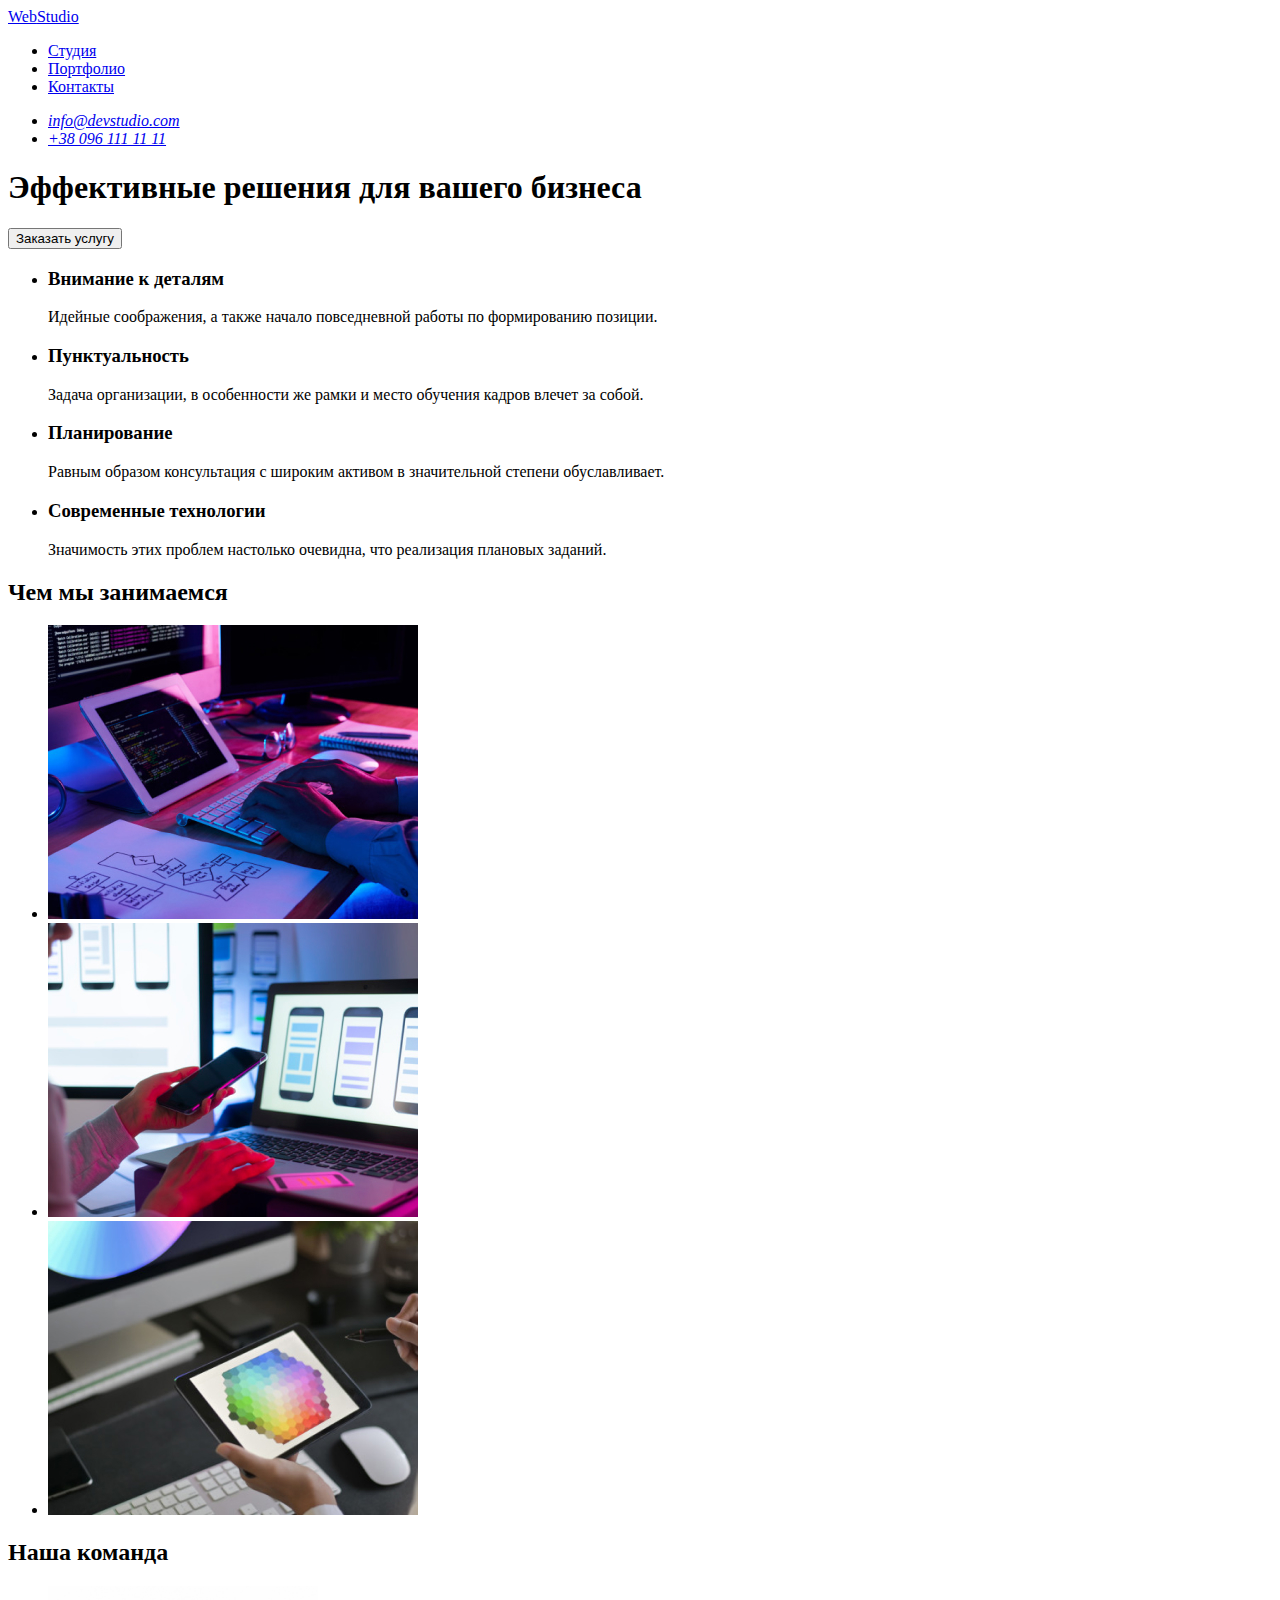
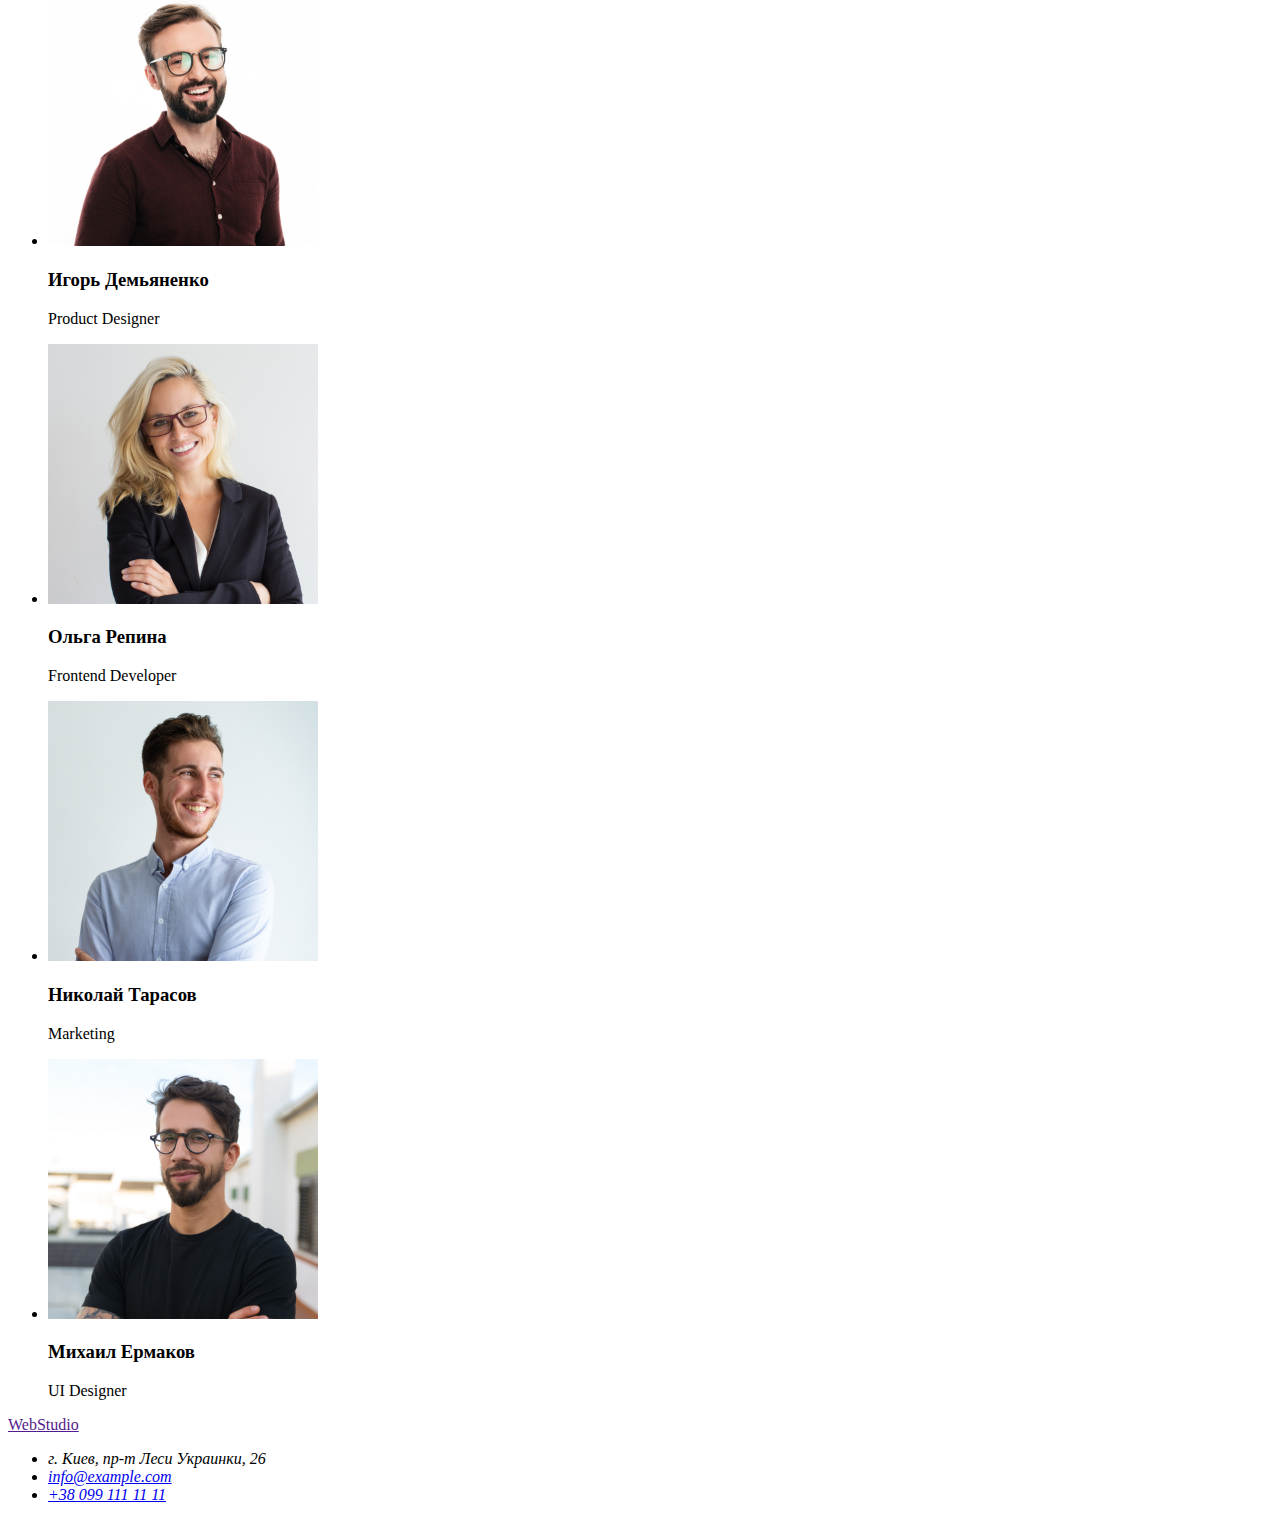
==== index.html @ 997d879f "start" ====
<!DOCTYPE html>
<html lang="ru">
<head>
    <meta charset="UTF-8">
    <meta name="viewport" content="width=device-width, initial-scale=1.0">
    <title>WebStudio</title>
</head>
<body>
    <!--Шапка сайта-->
    <header>
        <nav>
        <a href="/" aria-label="логотип сайта" lang="en">Web<span>Studio</span></a>
        <ul>
            <li><a href="#">Студия</a></li>
            <li><a href="#">Портфолио</a></li>
            <li><a href="#">Контакты</a></li>
        </ul>
        <address>
            <ul>
            <li><a href="mailto:info@devstudio.com">info@devstudio.com</a></li>
            <li><a href="tel:++380961111111">+38 096 111 11 11</a></li>
        </ul>
        </address>
        </nav>
    </header>
    <main>
    <div>
        <section>
            <h1>Эффективные решения для вашего бизнеса</h1>
        <button type="button">Заказать услугу</button>
        </section>
    </div> 
    <!--особенности-->
    <section>
  <ul>
    <li><h3>Внимание к деталям</h3>
    <p>Идейные соображения, а также начало повседневной работы по формированию позиции.</p>
    </li>
    <li>
    <h3>Пунктуальность</h3>
    <p>Задача организации, в особенности же рамки и место обучения кадров влечет за собой.</p></li>
    <li>
    <h3>Планирование</h3>
    <p>Равным образом консультация с широким активом в значительной степени обуславливает.</p>
    </li>
    <li>
    <h3>Современные технологии</h3>
    <p>Значимость этих проблем настолько очевидна, что реализация плановых заданий.</p>
    </li>
  </ul> 
</section>
<!--Чим ми займаємося-->
<section>
    <h2>Чем мы занимаемся</h2>
    <ul>
        <li>
        <img src="./images/img1.jpg" alt="Набор кода" width="370">
        </li>
        <li>
        <img src="./images/img2.jpg" alt="Создание приложений" width="370">
        </li>
        <li>
        <img src="./images/img3.jpg" alt="Дизайн приложений" width="370">
        </li>
    </ul>
</section>
<!--Наша команда-->
<section>
    <h2>Наша команда</h2>
    <ul>
        <li><img src="./images/team1.jpg" alt="Product Designer" width="270">
        <h3>Игорь Демьяненко</h3>
        <p>Product Designer</p>
        </li>
        <li><img src="./images/team2.jpg" alt="Frontend Developer" width="270">
        <h3>Ольга Репина</h3>
        <p>Frontend Developer</p>
        </li>
        <li>
        <img src="./images/team3.jpg" alt="Marketing" width="270">
        <h3>Николай Тарасов</h3>
        <p>Marketing</p>
        </li>
        <li>
        <img src="./images/team4.jpg" alt="UI Designer" width="270">
        <h3>Михаил Ермаков</h3>
        <p>UI Designer</p>
        </li>
    </ul>
</section>
    </main>
    <!--Футер-->
    <footer>
        <a href=""><span>Web</span>Studio</a>
        <address>
            <ul>
                <li>г. Киев, пр-т Леси Украинки, 26</li>
                <li><a href="mailto:info@example.com">info@example.com</a></li>
                <li><a href="tel:+380991111111">+38 099 111 11 11</a></li>
            </ul>
        </address>
    </footer>
</body>
</html>
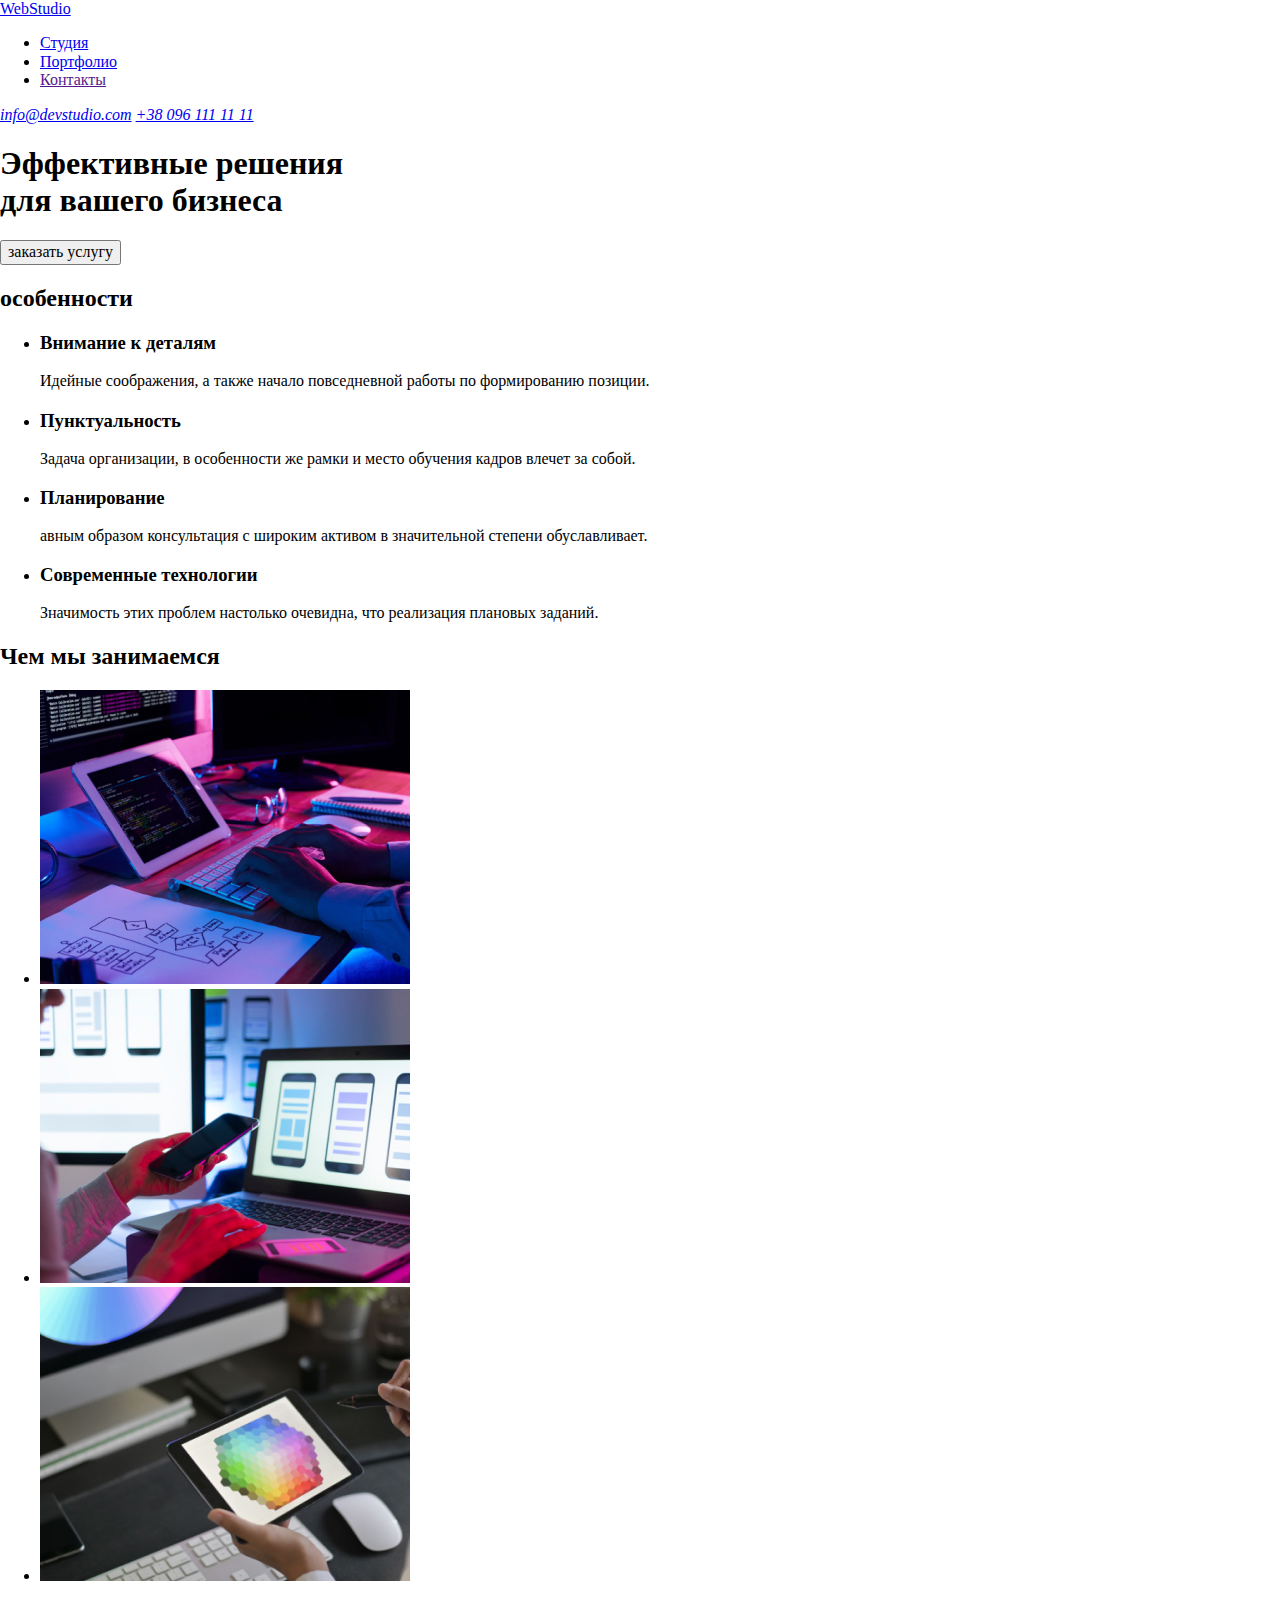
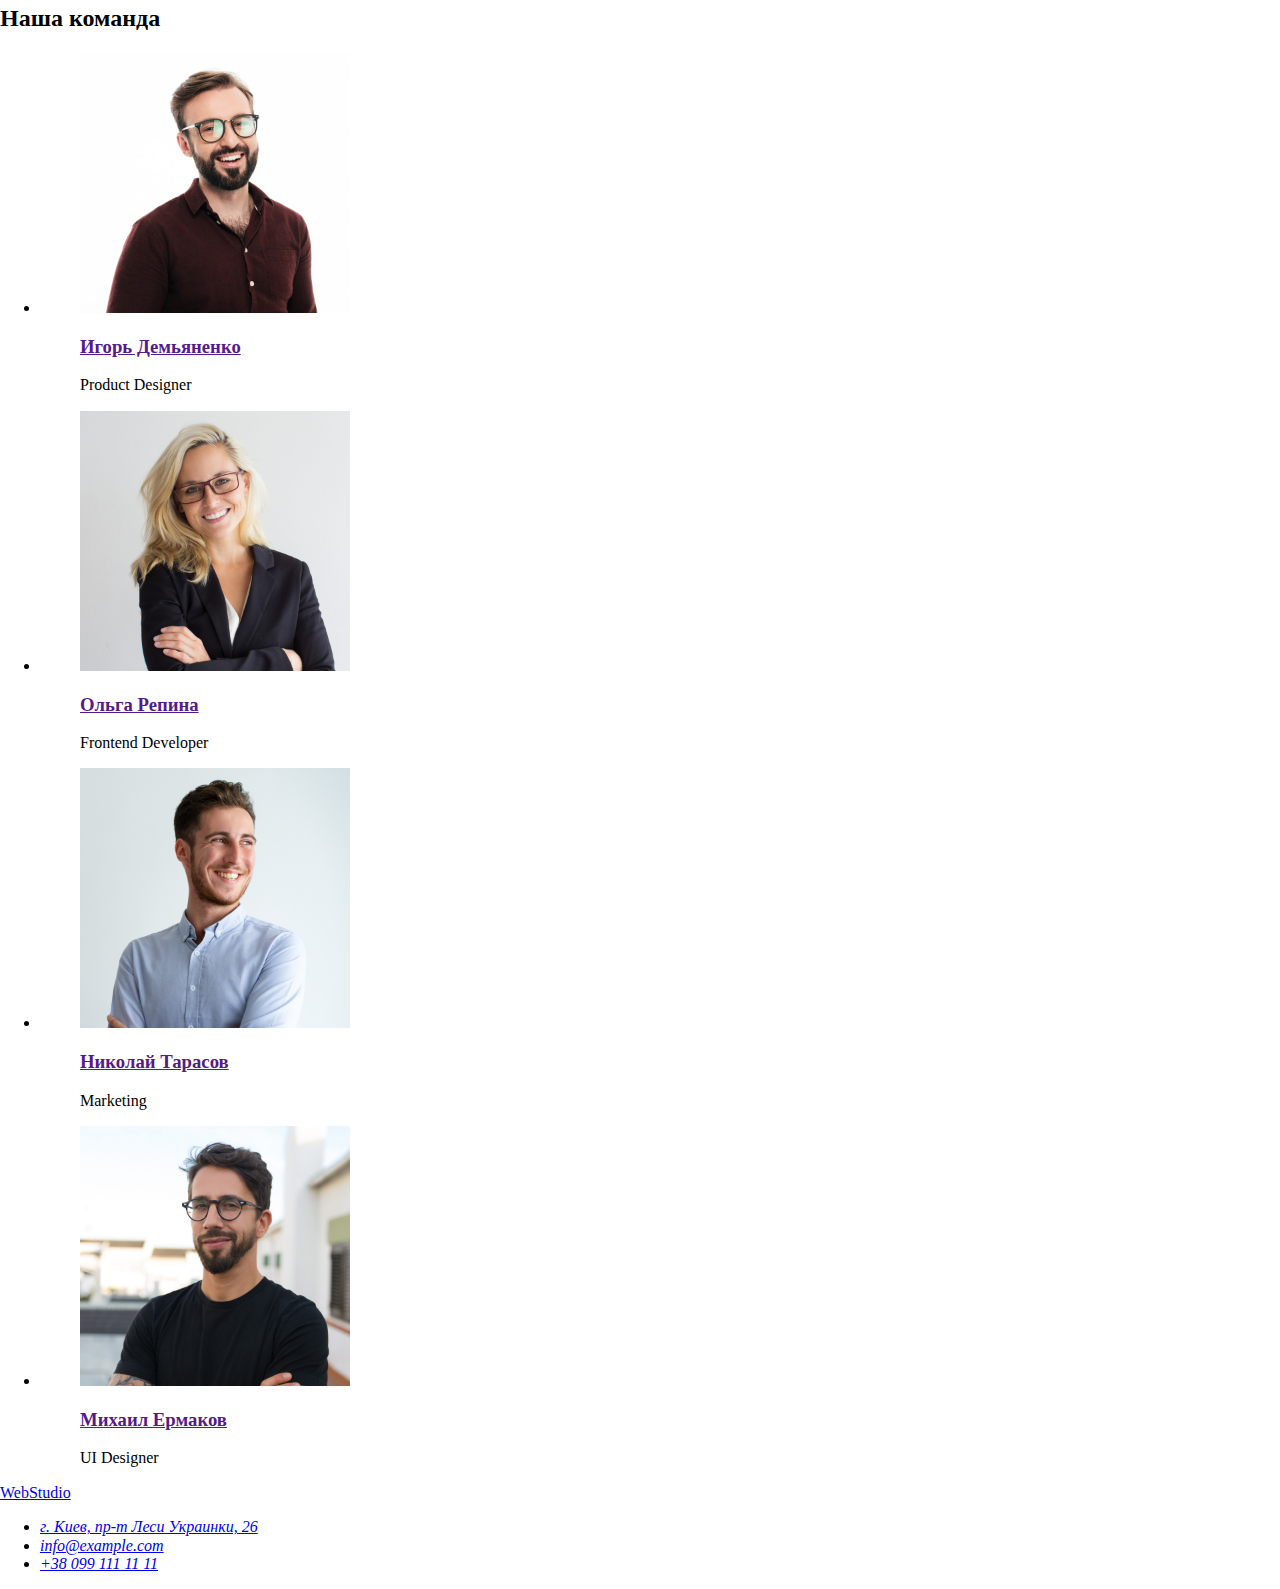
==== commit 4ab32c9e: "HW2" ====
--- a/index.html
+++ b/index.html
@@ -1,104 +1,201 @@
 <!DOCTYPE html>
 <html lang="ru">
+
 <head>
     <meta charset="UTF-8">
     <meta name="viewport" content="width=device-width, initial-scale=1.0">
-    <title>WebStudio</title>
+    <link rel="stylesheet" href="./css/fonts.css">
+    <link rel="stylesheet" href="./css/modern-normalize.css">
+    <link rel="stylesheet" href="./css/styles.css">
+    <!--<link rel="preconnect" href="https://fonts.gstatic.com">
+    <link href="https://fonts.googleapis.com/css2?family=Roboto&display=swap" rel="stylesheet">
+    <link href="https://fonts.googleapis.com/css2?family=Raleway&display=swap" rel="stylesheet">-->
+    <title>Главная</title>
 </head>
+
 <body>
-    <!--Шапка сайта-->
-    <header>
-        <nav>
-        <a href="/" aria-label="логотип сайта" lang="en">Web<span>Studio</span></a>
-        <ul>
-            <li><a href="#">Студия</a></li>
-            <li><a href="#">Портфолио</a></li>
-            <li><a href="#">Контакты</a></li>
-        </ul>
-        <address>
-            <ul>
-            <li><a href="mailto:info@devstudio.com">info@devstudio.com</a></li>
-            <li><a href="tel:++380961111111">+38 096 111 11 11</a></li>
-        </ul>
-        </address>
-        </nav>
-    </header>
-    <main>
-    <div>
-        <section>
-            <h1>Эффективные решения для вашего бизнеса</h1>
-        <button type="button">Заказать услугу</button>
-        </section>
-    </div> 
-    <!--особенности-->
-    <section>
-  <ul>
-    <li><h3>Внимание к деталям</h3>
-    <p>Идейные соображения, а также начало повседневной работы по формированию позиции.</p>
-    </li>
-    <li>
-    <h3>Пунктуальность</h3>
-    <p>Задача организации, в особенности же рамки и место обучения кадров влечет за собой.</p></li>
-    <li>
-    <h3>Планирование</h3>
-    <p>Равным образом консультация с широким активом в значительной степени обуславливает.</p>
-    </li>
-    <li>
-    <h3>Современные технологии</h3>
-    <p>Значимость этих проблем настолько очевидна, что реализация плановых заданий.</p>
-    </li>
-  </ul> 
-</section>
-<!--Чим ми займаємося-->
-<section>
-    <h2>Чем мы занимаемся</h2>
-    <ul>
-        <li>
-        <img src="./images/img1.jpg" alt="Набор кода" width="370">
-        </li>
-        <li>
-        <img src="./images/img2.jpg" alt="Создание приложений" width="370">
-        </li>
-        <li>
-        <img src="./images/img3.jpg" alt="Дизайн приложений" width="370">
-        </li>
-    </ul>
-</section>
-<!--Наша команда-->
-<section>
-    <h2>Наша команда</h2>
-    <ul>
-        <li><img src="./images/team1.jpg" alt="Product Designer" width="270">
-        <h3>Игорь Демьяненко</h3>
-        <p>Product Designer</p>
-        </li>
-        <li><img src="./images/team2.jpg" alt="Frontend Developer" width="270">
-        <h3>Ольга Репина</h3>
-        <p>Frontend Developer</p>
-        </li>
-        <li>
-        <img src="./images/team3.jpg" alt="Marketing" width="270">
-        <h3>Николай Тарасов</h3>
-        <p>Marketing</p>
-        </li>
-        <li>
-        <img src="./images/team4.jpg" alt="UI Designer" width="270">
-        <h3>Михаил Ермаков</h3>
-        <p>UI Designer</p>
-        </li>
-    </ul>
-</section>
-    </main>
-    <!--Футер-->
-    <footer>
-        <a href=""><span>Web</span>Studio</a>
-        <address>
-            <ul>
-                <li>г. Киев, пр-т Леси Украинки, 26</li>
-                <li><a href="mailto:info@example.com">info@example.com</a></li>
-                <li><a href="tel:+380991111111">+38 099 111 11 11</a></li>
-            </ul>
-        </address>
-    </footer>
+    <!--тело странички-->
+    <div class="page">
+        <!--шапка страницы-->
+        <header class="heder">
+            <!--Главная навигация-->
+            <nav class="main-navigation">
+
+                <!--логотип-->
+                <div class="logo">
+                    <a href="index.html" class="logo-link">
+                        <span class="logo-text-left">Web</span><span class="logo-text-right">Studio</span>
+                    </a>
+                </div>
+                <!--список ссылок навигации-->
+                <ul class="navigation-list">
+                    <!--ссылки навигации-->
+                    <li class="navigation-item-studio">
+                        <a href="index.html" class="navigation-link accent">Студия</a>
+                    </li>
+                    <li class="navigation-item-portfolio">
+                        <a href="portfolio.html" class="navigation-link">Портфолио</a>
+                    </li>
+                    <li class="navigation-item-contacts">
+                        <a href="" class="navigation-link">Контакты</a>
+                    </li>
+                </ul>
+                <!--контактные ссылки-->
+                <address>
+                    <a href="mailto:info@devstudio.com" class="header-mail-link">info@devstudio.com</a>
+                    <a href="tel:+380961111111" class="header-telephone-link">+38 096 111 11 11</a>
+                </address>
+            </nav>
+        </header>
+
+        <!--главный контент-->
+        <main>
+            <!--герой-->
+            <section class="hero">
+                <h1 class="hero-heder">Эффективные решения<br> для вашего бизнеса</h1>
+                <button type="button" class="hero-button"><span class="button-text">заказать услугу</span></button>
+            </section>
+
+            <!--особенности-->
+            <section class="features">
+                <h2 class="features-head">особенности</h2>
+                <ul class="features-list">
+                    <li class="features-item-details">
+                        <h3 class="features-item-head">Внимание к деталям</h3>
+                        <p class="features-item-text">Идейные соображения, а также начало повседневной работы по
+                            формированию позиции.</p>
+                    </li>
+                    <li class="features-item-punctuality">
+                        <h3 class="features-item-head">Пунктуальность</h3>
+                        <p class="features-item-text">Задача организации, в особенности же рамки и место обучения кадров
+                            влечет за собой.</p>
+                    </li>
+                    <li class="features-item-planning">
+                        <h3 class="features-item-head">Планирование</h3>
+                        <p class="features-item-text">авным образом консультация с широким активом в значительной
+                            степени обуславливает.</p>
+                    </li>
+                    <li class="features-item-modern-technology">
+                        <h3 class="features-item-head">Современные технологии</h3>
+                        <p class="features-item-text">Значимость этих проблем настолько очевидна, что реализация
+                            плановых заданий.</p>
+                    </li>
+                </ul>
+            </section>
+
+            <!--чем мы занимаемся-->
+            <section class="wedo">
+                <h2 class="wedo-head">Чем мы занимаемся</h2>
+                <ul class="wedo-list">
+                    <li class="wedo-item">
+                        <a href="">
+                            <img src="./images/main/features/box_1.jpg"
+                                alt="алгоритм на листке бумаги клавиатура экран с цветным кодом" width="370"
+                                height="294">
+                        </a>
+                    </li>
+                    <li class="wedo-item">
+                        <a href="">
+                            <img src="./images/main/features/box_2.jpg" alt="разработка мобильного приложения"
+                                width="370" height="294">
+                        </a>
+                    </li>
+                    <li class="wedo-item">
+                        <a href="">
+                            <img src="./images/main/features/box_3.jpg"
+                                alt="планшет с пейнт мапом водной руке и стилус в другой руке" width="370" height="294">
+                        </a>
+                    </li>
+                </ul>
+            </section>
+
+            <!--наша команда-->
+            <section class="our-team">
+                <h2 class="our-team-head">Наша команда</h2>
+                <ul class="oure-time-list">
+                    <li class="oure-time-igor">
+                        <figure>
+                            <a href="">
+                                <img src="./images/main/our_team/igor_demyanko.jpg"
+                                    alt="улыбающийся мужчина в красной рубашке с очками и бородой" width="270"
+                                    height="260">
+                            </a>
+                            <figcaption>
+                                <a href="">
+                                    <h3 class=".oure-time-card-head">Игорь Демьяненко</h3>
+                                </a>
+                                <p lang="en" class="oure-time-card-text">Product Designer</p>
+                            </figcaption>
+                        </figure>
+                    </li>
+                    <li class="oure-time-olha">
+                        <figure>
+                            <a href="">
+                                <img src="./images/main/our_team/olga_repina.jpg"
+                                    alt="Улыбающеяся светловолосая женщина в пиджаке и в прямоугольных красных очках"
+                                    width="270" height="260">
+                            </a>
+                            <figcaption>
+                                <a href="">
+                                    <h3 class=".oure-time-card-head">Ольга Репина</h3>
+                                </a>
+                                <p lang="en" class="oure-time-card-text">Frontend Developer</p>
+                            </figcaption>
+                        </figure>
+                    </li>
+                    <li class="oure-time-nikolay">
+                        <figure>
+                            <a href="">
+                                <img src="./images/main/our_team/nikolay_tarasov.jpg"
+                                    alt="улыбающийся парень в белой рубашке с маленькой бородой" width="270"
+                                    height="260">
+                            </a>
+                            <figcaption>
+                                <a href="">
+                                    <h3 class=".oure-time-card-head">Николай Тарасов</h3>
+                                </a>
+                                <p lang="en" class="oure-time-card-text">Marketing</p>
+                            </figcaption>
+                        </figure>
+                    </li>
+                    <li class="oure-time-mikhail">
+                        <figure>
+                            <a href="">
+                                <img src="./images/main/our_team/mihail_ermakov.jpg"
+                                    alt="парень в черной футболке в круглых очках и с бородой" width="270" height="260">
+                            </a>
+                            <figcaption>
+                                <a href="">
+                                    <h3 class=".oure-time-card-head">Михаил Ермаков</h3>
+                                </a>
+                                <p lang="en" class="oure-time-card-text">UI Designer</p>
+                            </figcaption>
+                        </figure>
+                    </li>
+                </ul>
+            </section>
+        </main>
+
+        <!--подвал-->
+        <footer class="footer">
+            <a href="index.html"><span class="footer-logo-left">Web</span><span
+                    class="footer-logo-right">Studio</span></a>
+            <address>
+                <ul class="footer-address-list">
+                    <li class="footer-address-location">
+                        <a href="https://goo.gl/maps/pXZyXXm4pR66iuyq8" class="footer-address-location-link">г. Киев,
+                            пр-т Леси Украинки, 26</a>
+                    </li>
+                    <li class="footer-address-contact">
+                        <a href="mailto:info@example.com" class="footer-address-contact-link">info@example.com</a>
+                    </li>
+                    <li class="footer-address-contact">
+                        <a href="tel:+380991111111" class="footer-address-contact-link">+38 099 111 11 11</a>
+                    </li>
+                </ul>
+            </address>
+        </footer>
+    </div>
 </body>
+
 </html>--- a/css/fonts.css
+++ b/css/fonts.css
@@ -0,0 +1,17 @@
+@font-face {
+  font-family: "Roboto-Medium";
+  font-style: normal;
+  font-weight: 400;
+  font-display: swap;
+  src: url("../fonts/Roboto-Medium.woff") format("woff"),
+    url("../fonts/Roboto-Medium.woff2") format("woff2");
+}
+
+@font-face {
+  font-family: Raleway-Regular;
+  font-style: normal;
+  font-weight: 400;
+  font-display: swap;
+  src: url("../fonts/Raleway-Regular.woff") format("woff"),
+    url("../fonts/Raleway-Regular.woff2") format("woff");
+}
